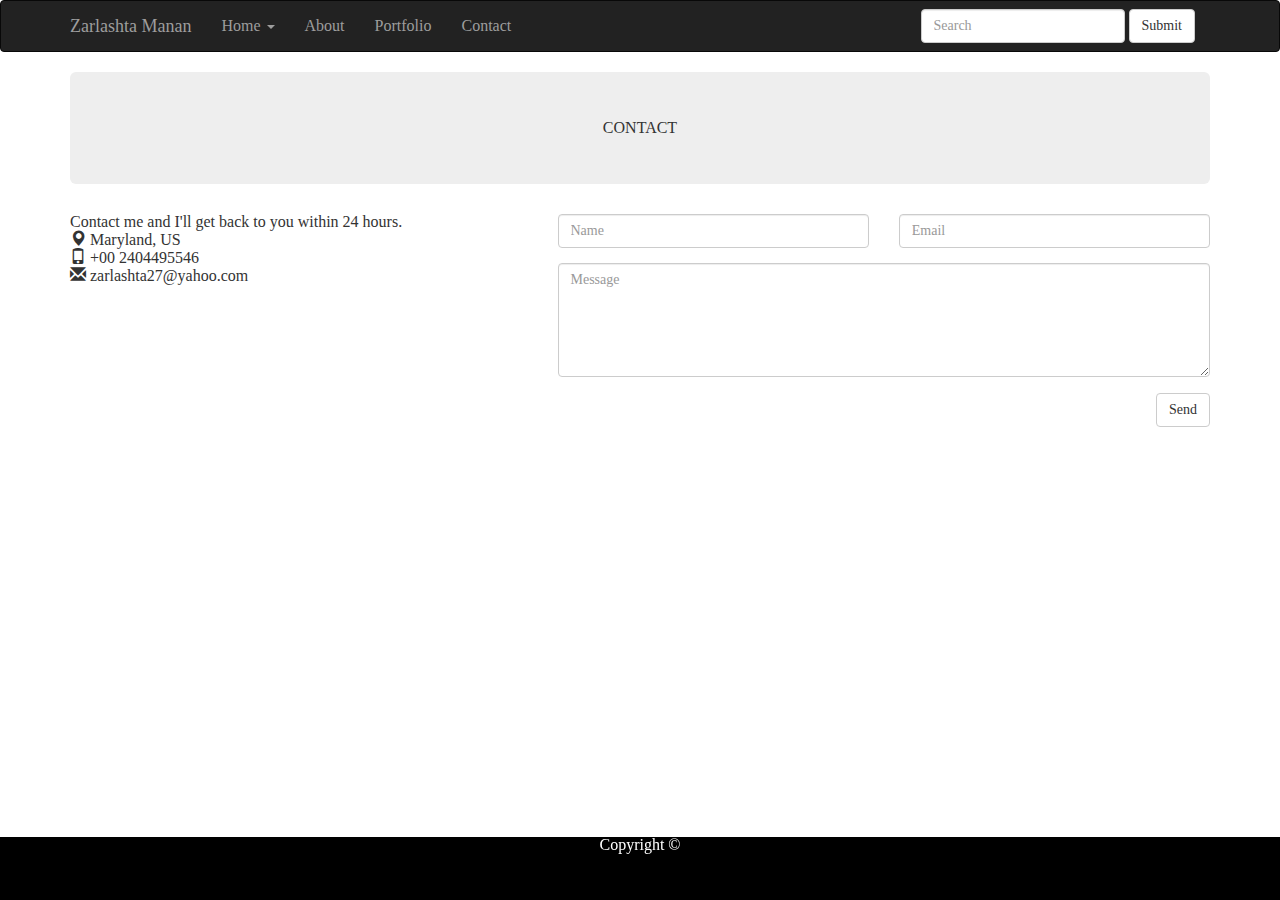
==== contact.html @ 8cdd3492 "Completed Bootstrap-Portfolio Homework" ====
<!DOCTYPE html>
<html lang="en">
<head>
    <title>Contact Page</title>
    <meta charset="utf-8">
    <meta name="viewport" content="width=device-width, initial-scale=1">
    <link rel="stylesheet" href="http://maxcdn.bootstrapcdn.com/bootstrap/3.3.4/css/bootstrap.min.css">
    <link rel="stylesheet" href="https://stackpath.bootstrapcdn.com/font-awesome/4.7.0/css/font-awesome.min.css">
    <script src="https://ajax.googleapis.com/ajax/libs/jquery/1.11.3/jquery.min.js"></script>
    <script src="http://maxcdn.bootstrapcdn.com/bootstrap/3.3.4/js/bootstrap.min.js"></script>

    <link rel="stylesheet" type="text/css" href="./assets/css/style.css"/>
    <link rel="stylesheet" type="text/css" href="./assets/css/reset.css"/>

</head>

<body>
        <nav class= "navbar navbar-inverse">
                <div class="container">
        
                <!-- logo-->
                <div class="navbar-header"> 
                    <button type="button" class="navbar-toggle" data-toggle="collapse" data-target= "#mainNavbar">
                        <span class="icon-bar"></span>
                        <span class="icon-bar"></span>
                        <span class="icon-bar"></span>
                    </button>
        
                    <a href="#" class="navbar-brand">Zarlashta Manan</a>
                </div>
                
                <!--Menu items-->
        <div class="collapse navbar-collapse" id="mainNavbar">
                <ul class="nav navbar-nav">
                    <li class="dropdown">
                        <a class="dropdown-toggle" data-toggle="dropdown" href="#">Home
                        <span class="caret"></span></a>
                <ul class="dropdown-menu">
    
                    <li class="active"><a href="#">Home</a></li>
                    <li><a href="index.html">About</a></li>
                    <li><a href="portfolio.html">Portfolio</a></li>
                    <li><a href="contact.html">Contact</a></li>
                    </ul>
                    </li>
                    
                    <li><a href="index.html">About</a></li>
                    <li><a href="portfolio.html">Portfolio</a></li>
                    <li><a href="contact.html">Contact</a></li>
                </ul>
                <form class="navbar-form navbar-right" action="/action_page.php">
                    <div class="form-group">
                      <input type="text" class="form-control" placeholder="Search">
                    </div>
                    <button type="submit" class="btn btn-default">Submit</button>
                  </form>
            </div>
        </nav>

        <div class="container">
                <h2 class="jumbotron text-center">CONTACT</h2>
                <div class="row">
                  <div class="col-sm-5">
                    <p>Contact me and I'll get back to you within 24 hours.</p>
                    <p><span class="glyphicon glyphicon-map-marker"></span> Maryland, US</p>
                    <p><span class="glyphicon glyphicon-phone"></span> +00 2404495546</p>
                    <p><span class="glyphicon glyphicon-envelope"></span> zarlashta27@yahoo.com</p> 
                  </div>
                  <div class="col-sm-7">
                    <div class="row">
                      <div class="col-sm-6 form-group">
                        <input class="form-control" id="name" name="name" placeholder="Name" type="text" required>
                      </div>
                      <div class="col-sm-6 form-group">
                        <input class="form-control" id="email" name="email" placeholder="Email" type="email" required>
                        </div>
                      </div>
                      <textarea class="form-control" id="Message" name="Message" placeholder="Message" rows="5"></textarea><br>
                      <div class="row">
                        <div class="col-sm-12 form-group">
                          <button class="btn btn-default pull-right" type="submit">Send</button>
                        </div>
                      </div> 
                    </div>
                  </div>
                </div>


        <!--Footer--> 
        
        <div class="footer">
             <p>Copyright &copy; </p>
        </div>
    
</body>
</html>
---- assets/css/style.css ----
.footer {
  position: fixed;
  left: 0;
  bottom: 0;
  width: 100%;
  background-color:black;
  color: white;
  text-align: center;
  height: 7%;
}
#main-container {
  padding-top: 130px;
  float: center;
  width: 100%;
  max-width: 650px;
  padding: 30px;
  margin: 0 0 40px;
  background: #fff;
  border: 1px solid #ddd;
}
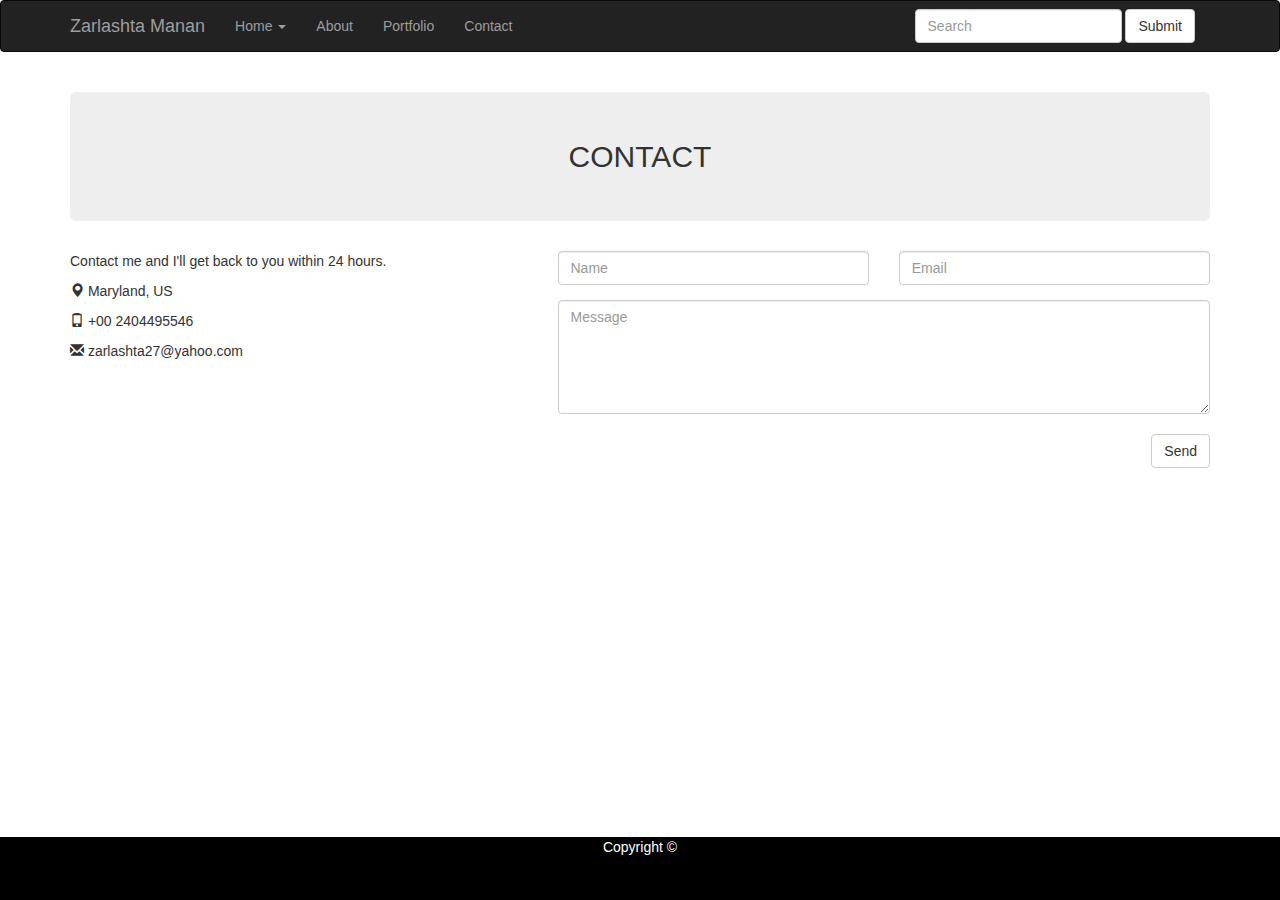
==== commit 19adbfa0: "New Update" ====
--- a/contact.html
+++ b/contact.html
@@ -3,14 +3,17 @@
 <head>
     <title>Contact Page</title>
     <meta charset="utf-8">
-    <meta name="viewport" content="width=device-width, initial-scale=1">
+    <link rel="stylesheet" type="text/css" href="./assets/css/reset.css"/>
+
+
     <link rel="stylesheet" href="http://maxcdn.bootstrapcdn.com/bootstrap/3.3.4/css/bootstrap.min.css">
     <link rel="stylesheet" href="https://stackpath.bootstrapcdn.com/font-awesome/4.7.0/css/font-awesome.min.css">
     <script src="https://ajax.googleapis.com/ajax/libs/jquery/1.11.3/jquery.min.js"></script>
     <script src="http://maxcdn.bootstrapcdn.com/bootstrap/3.3.4/js/bootstrap.min.js"></script>
+    <meta name="viewport" content="width=device-width, initial-scale=1">
 
     <link rel="stylesheet" type="text/css" href="./assets/css/style.css"/>
-    <link rel="stylesheet" type="text/css" href="./assets/css/reset.css"/>
+
 
 </head>
 
